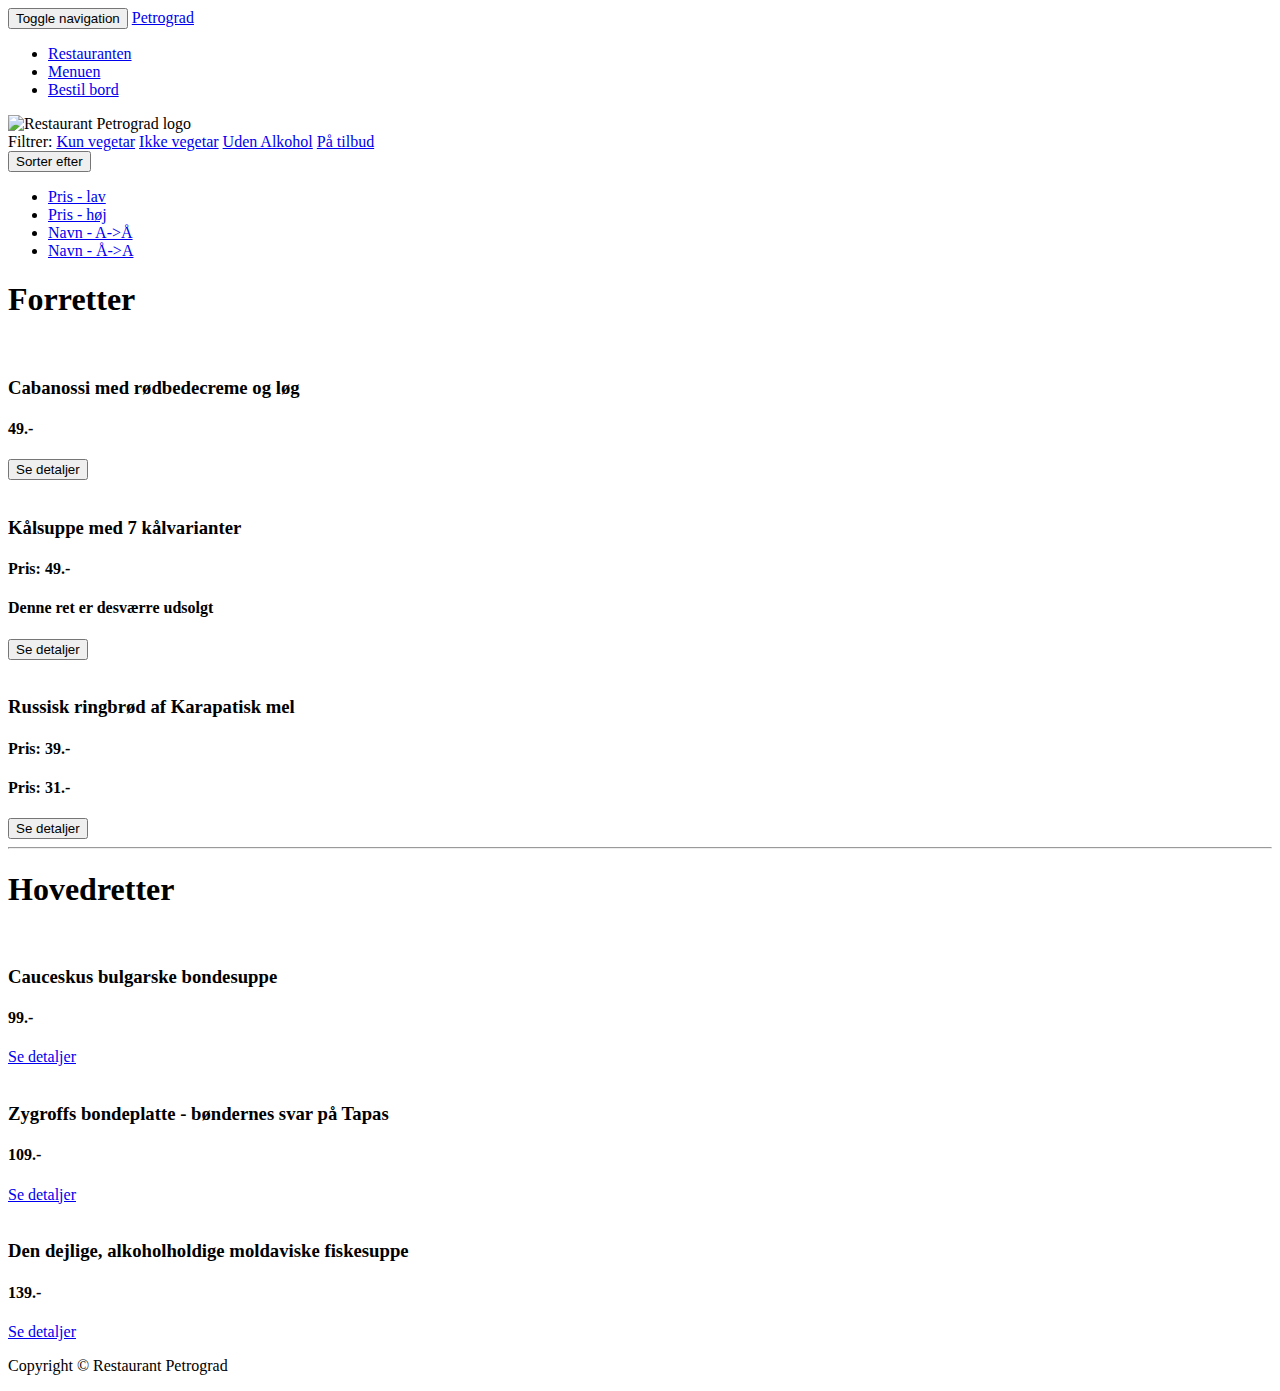
==== index.html @ 2765ceeb "remove modal boxes to temporary modal.html file" ====
<!DOCTYPE html>
<html lang="da">
<head>
    <meta charset="utf-8">
    <meta http-equiv="X-UA-Compatible" content="IE=edge">
    <meta name="viewport" content="width=device-width, initial-scale=1">
    <meta name="description" content="">
    <meta name="author" content="">
    <title>Restaurant Petrograd</title>
    <link href='https://fonts.googleapis.com/css?family=Russo+One' rel='stylesheet' type='text/css'>
    <link href='https://fonts.googleapis.com/css?family=Roboto' rel='stylesheet' type='text/css'>
    <!-- Bootstrap Core CSS -->
    <link href="css/bootstrap.min.css" rel="stylesheet">
    <!-- Custom CSS -->
    <link href="css/custom.css" rel="stylesheet">
    <!-- HTML5 Shim and Respond.js IE8 support of HTML5 elements and media queries -->
    <!-- WARNING: Respond.js doesn't work if you view the page via file:// -->
    <!--[if lt IE 9]>
        <script src="https://oss.maxcdn.com/libs/html5shiv/3.7.0/html5shiv.js"></script>
        <script src="https://oss.maxcdn.com/libs/respond.js/1.4.2/respond.min.js"></script>
    <![endif]-->
</head>
<body>
    <!-- Navigation -->
    <nav class="navbar navbar-inverse navbar-fixed-top">
        <div class="container">
            <!-- Brand and toggle get grouped for better mobile display -->
            <div class="navbar-header">
                <button type="button" class="navbar-toggle" data-toggle="collapse" data-target="#bs-example-navbar-collapse-1"> <span class="sr-only">Toggle navigation</span> <span class="icon-bar"></span> <span class="icon-bar"></span> <span class="icon-bar"></span> </button> <a class="navbar-brand" href="#">Petrograd</a> </div>
            <!-- Collect the nav links, forms, and other content for toggling -->
            <div class="collapse navbar-collapse" id="bs-example-navbar-collapse-1">
                <ul class="nav navbar-nav navbar-right">
                    <li> <a href="#">Restauranten</a> </li>
                    <li> <a href="#">Menuen</a> </li>
                    <li> <a href="#">Bestil bord</a> </li>
                </ul>
            </div>
            <!-- /.navbar-collapse -->
        </div>
        <!-- /.container -->
    </nav>
    <!-- splash -->
    <div id="splash">
        <div class="container">
            <div class="row">
                <div class="col-xs-6 col-sm-3 col-md-2"> <img src="logo.png" class="img-responsive logoimg" alt="Restaurant Petrograd logo"> </div>
            </div>
        </div>
    </div>
    <!-- Page Content -->
    <div class="container">
        <!-- sortering og filtrering -->
        <div class="row">
            <!-- filtrering -->
            <div class="col-xs-12 col-sm-8 filtrering">Filtrer: <a href="#">Kun vegetar</a> <a href="#">Ikke vegetar</a> <a href="#">Uden Alkohol</a> <a href="#">På tilbud</a> </div>
            <!-- sortering -->
            <div class="col-xs-12 col-sm-4 sortering">
                <div class="dropdown">
                    <button class="btn btn-default btn-xs dropdown-toggle" type="button" id="dropdownMenu1" data-toggle="dropdown" aria-haspopup="true" aria-expanded="true"> Sorter efter <span class="caret"></span> </button>
                    <ul class="dropdown-menu" aria-labelledby="dropdownMenu1">
                        <li><a href="#">Pris - lav</a></li>
                        <li><a href="#">Pris - høj</a></li>
                        <li><a href="#">Navn - A->Å</a></li>
                        <li><a href="#">Navn - Å->A</a></li>
                    </ul>
                </div>
            </div>
        </div>
        <!-- sortering og filtrering slut -->

        <!-- Forretter Page Heading -->
        <div class="row">
            <div class="col-lg-12">
                <h1 class="page-header">Forretter</h1>
            </div>
        </div>
        <!-- /.row -->

        <div class="row">

            <!-- Forret 1 -->
            <div class="col-sm-4 col-lg-4 col-md-4">
                <a href="#"> <img class="img-responsive" src="imgs/small/rodbede-cabanossi-sm.jpg" alt=""> </a>
                <h3>Cabanossi med rødbedecreme og løg</h3>
                <h4>49.-</h4>
                <button type="button" class="btn btn-primary" data-toggle="modal" data-target="#modalforret1">Se detaljer<span class="glyphicon glyphicon-chevron-right"></span></button>
            </div>


            <!-- Forret 2 -->
            <div class="col-sm-4 col-lg-4 col-md-4">
                <a href="#"> <img class="img-responsive" src="imgs/small/kaalsuppe-sm.jpg" alt=""> </a>
                <h3>Kålsuppe med 7 kålvarianter</h3>
                <h4 class="udsolgt">Pris: 49.-</h4>
                <h4 class="udsolgttekst">Denne ret er desværre udsolgt</h4>
                <button type="button" class="btn btn-primary" data-toggle="modal" data-target="#modalforret2">Se detaljer<span class="glyphicon glyphicon-chevron-right"></span></button>
            </div>


            <!-- Forret 3 -->
            <div class="col-sm-4 col-lg-4 col-md-4">
                <a href="#"> <img class="img-responsive" src="imgs/small/ringbroed-druer-sm.jpg" alt=""> </a>
                <h3>Russisk ringbrød af Karapatisk mel</h3>
                <h4 class="rabat">Pris: 39.-</h4>
                <h4 class="rabatpris">Pris: 31.-</h4>
                <button type="button" class="btn btn-primary" data-toggle="modal" data-target="#modalforret3">Se detaljer<span class="glyphicon glyphicon-chevron-right"></span></button>
            </div>


        </div>
        <!-- /.row -->
        <hr>
        <!-- Hovedretter Page Heading -->
        <div class="row">
            <div class="col-lg-12">
                <h1 class="page-header">Hovedretter</h1>
            </div>
        </div>
        <!-- /.row -->

        <div class="row">
            <!-- Hovedret 1 -->
            <div class="col-sm-4 col-lg-4 col-md-4">
                <a href="#"> <img class="img-responsive" src="imgs/small/bulgarskbondesuppe-sm.jpg" alt=""> </a>
                <h3>Cauceskus bulgarske bondesuppe</h3>
                <h4>99.-</h4> <a class="btn btn-primary" href="#">Se detaljer<span class="glyphicon glyphicon-chevron-right"></span></a> </div>
            <!-- Hovedret 2 -->
            <div class="col-sm-4 col-lg-4 col-md-4">
                <a href="#"> <img class="img-responsive" src="imgs/small/bondeplatte-sm.jpg" alt=""> </a>
                <h3>Zygroffs bondeplatte - bøndernes svar på Tapas</h3>
                <h4>109.-</h4> <a class="btn btn-primary" href="#">Se detaljer<span class="glyphicon glyphicon-chevron-right"></span></a> </div>
            <!-- Hovedret 3 -->
            <div class="col-sm-4 col-lg-4 col-md-4">
                <a href="#"> <img class="img-responsive" src="imgs/small/moldaviskfiskesuppe-sm.jpg" alt=""> </a>
                <h3>Den dejlige, alkoholholdige moldaviske fiskesuppe</h3>
                <h4>139.-</h4> <a class="btn btn-primary" href="#">Se detaljer<span class="glyphicon glyphicon-chevron-right"></span></a> </div>
        </div>
        <!-- /.row -->
        <!-- Footer -->
        <footer>
            <div class="row">
                <div class="col-lg-12">
                    <p>Copyright &copy; Restaurant Petrograd</p>
                </div>
            </div>
            <!-- /.row -->
        </footer>
    </div>
    <!-- /.container -->
    <!-- jQuery -->
    <script src="js/jquery.js"></script>
    <!-- Bootstrap Core JavaScript -->
    <script src="js/bootstrap.min.js"></script>
</body>
</html>
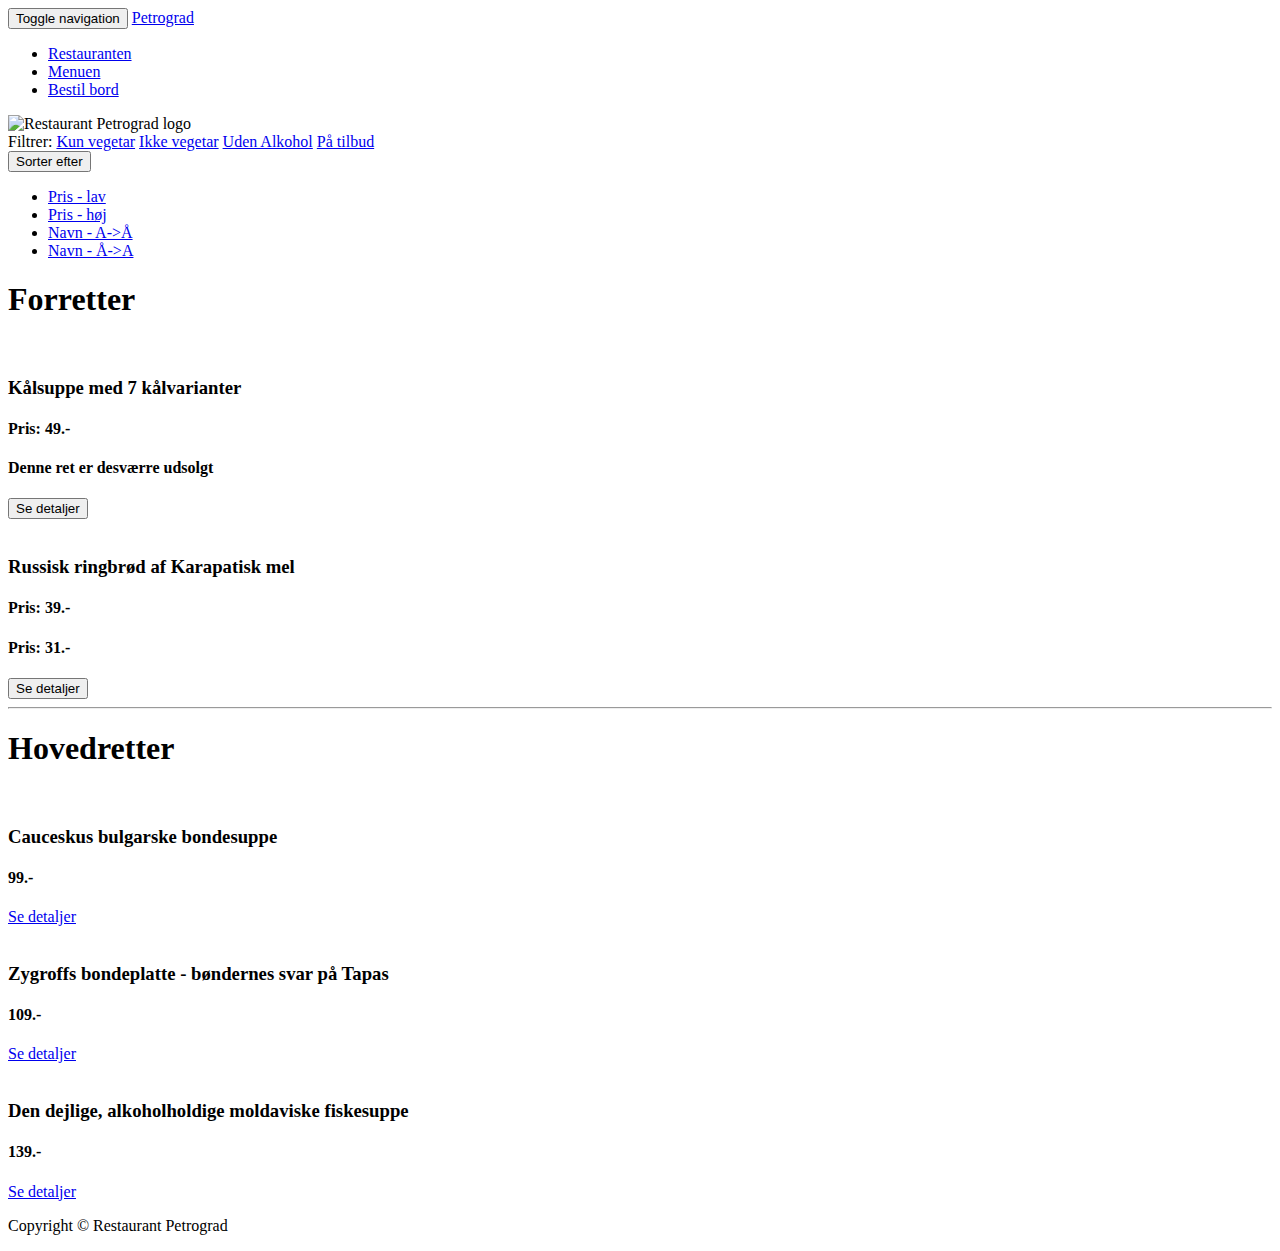
==== commit 552b3613: "add produkt_template" ====
--- a/index.html
+++ b/index.html
@@ -79,12 +79,18 @@
         <div class="row">
 
             <!-- Forret 1 -->
+            <template id="produkt_template">
             <div class="col-sm-4 col-lg-4 col-md-4">
-                <a href="#"> <img class="img-responsive" src="imgs/small/rodbede-cabanossi-sm.jpg" alt=""> </a>
-                <h3>Cabanossi med rødbedecreme og løg</h3>
-                <h4>49.-</h4>
+                <a href="#"> <img class="img-responsive data_billede" src="imgs/small/rodbede-cabanossi-sm.jpg" alt=""> </a>
+                <h3 class="data_navn">DATA_NAVN</h3>
+                <h4 class="pris">Pris: <span class="data_pris">DATA_PRIS</span>,-</h4> <!-- TODO: Sæt udsolgt class ved udsolgt
+                sæt rabat class ved rabat -->
+                <h4 class="rabatpris">Pris: <span class="data_rabatpris">DATA_RABATPRIS</span>,-</h4> <!-- skal kun vises ved rabat -->
+                <h4 class="udsolgttekst">Denne ret er desværre udsolgt</h4>
+                <!-- skal kun vises ved udsolgte produkter -->
                 <button type="button" class="btn btn-primary" data-toggle="modal" data-target="#modalforret1">Se detaljer<span class="glyphicon glyphicon-chevron-right"></span></button>
             </div>
+            </template>
 
 
             <!-- Forret 2 -->
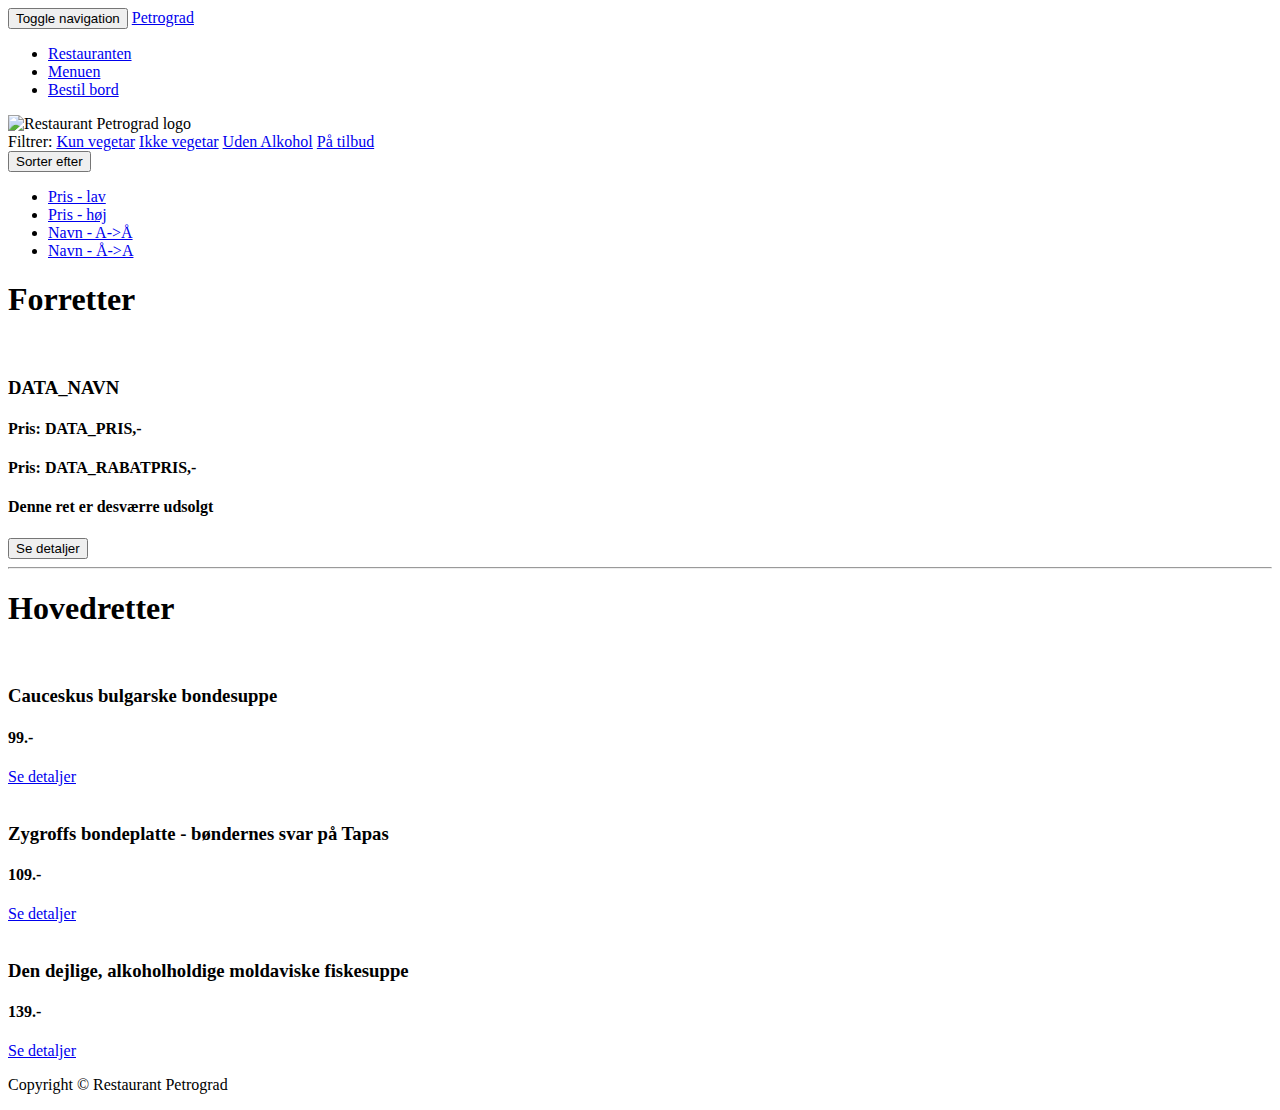
==== commit 28e734b3: "add javascript template produkt" ====
--- a/index.html
+++ b/index.html
@@ -76,7 +76,8 @@
         </div>
         <!-- /.row -->
 
-        <div class="row">
+        <div class="row produktliste">
+            <!-- her skal produkter lægges ind -->
 
             <!-- Forret 1 -->
             <template id="produkt_template">
@@ -91,27 +92,6 @@
                 <button type="button" class="btn btn-primary" data-toggle="modal" data-target="#modalforret1">Se detaljer<span class="glyphicon glyphicon-chevron-right"></span></button>
             </div>
             </template>
-
-
-            <!-- Forret 2 -->
-            <div class="col-sm-4 col-lg-4 col-md-4">
-                <a href="#"> <img class="img-responsive" src="imgs/small/kaalsuppe-sm.jpg" alt=""> </a>
-                <h3>Kålsuppe med 7 kålvarianter</h3>
-                <h4 class="udsolgt">Pris: 49.-</h4>
-                <h4 class="udsolgttekst">Denne ret er desværre udsolgt</h4>
-                <button type="button" class="btn btn-primary" data-toggle="modal" data-target="#modalforret2">Se detaljer<span class="glyphicon glyphicon-chevron-right"></span></button>
-            </div>
-
-
-            <!-- Forret 3 -->
-            <div class="col-sm-4 col-lg-4 col-md-4">
-                <a href="#"> <img class="img-responsive" src="imgs/small/ringbroed-druer-sm.jpg" alt=""> </a>
-                <h3>Russisk ringbrød af Karapatisk mel</h3>
-                <h4 class="rabat">Pris: 39.-</h4>
-                <h4 class="rabatpris">Pris: 31.-</h4>
-                <button type="button" class="btn btn-primary" data-toggle="modal" data-target="#modalforret3">Se detaljer<span class="glyphicon glyphicon-chevron-right"></span></button>
-            </div>
-
 
         </div>
         <!-- /.row -->
@@ -157,5 +137,6 @@
     <script src="js/jquery.js"></script>
     <!-- Bootstrap Core JavaScript -->
     <script src="js/bootstrap.min.js"></script>
+    <script src="js/petrograd.js"></script>
 </body>
 </html>
